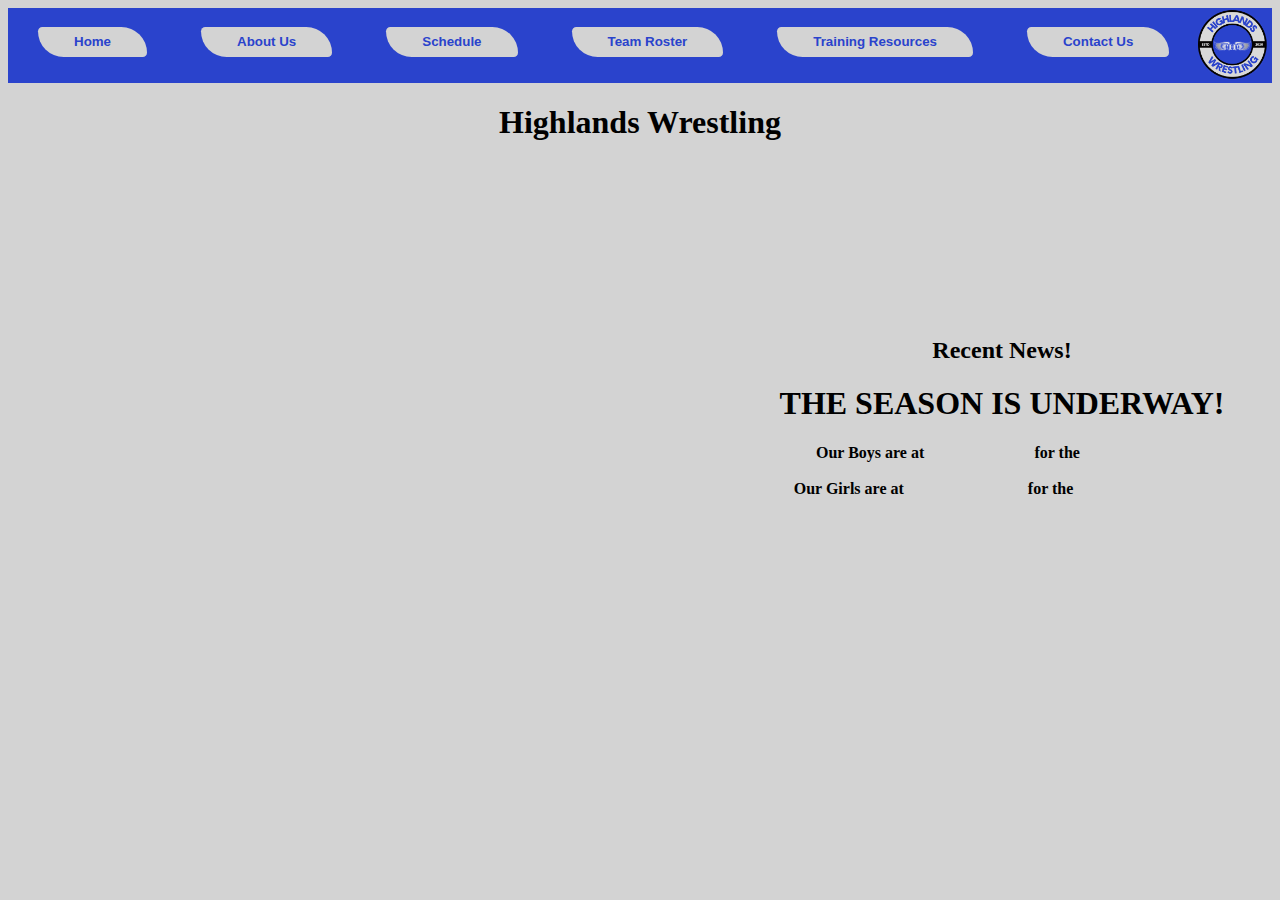
==== index.html @ eabc017b "Add files via upload" ====
<!DOCTYPE html>
<html>
    <head>
    <title>Highlands Wrestling</title>
    <link rel="icon" type="image/x-icon" href="logo.png">
    </head>

    <div class="nav-container">
        <div class="nav-buttons"> 
          <form action="index.html"><div class="nav-button"><button class="nv-btn" type="submit">Home</button></div></form>
          <form action="aboutus.html"><div class="nav-button"><button class="nv-btn" type="submit">About Us</button></div></form>
          <form action="schedule.html"><div class="nav-button"><button class="nv-btn" type="submit">Schedule</button></div></form>
          <form action="teamroster.html"><div class="nav-button"><button class="nv-btn" type="submit">Team Roster</button></div></form>
          <form action="trainingresources.html"><div class="nav-button"><button class="nv-btn" type="submit">Training Resources</button></div></form>
          <form action="contactus.html"><div class="nav-button"><button class="nv-btn" type="submit">Contact Us</button></div></form>
          <div class="nav-button"><img class="nav-logo" src="logo.png" style="width: 100%; height: 100%;"></div>
        </div>
    </div>
        

<link rel="stylesheet" href="stylesheet.css">
   <header>
        <h1 class="center">Highlands Wrestling</h1>
    </header>

   
   

    <main>
        <table class="homepage">
            <tr>
                <th class="one"><iframe class="slideshow" src="https://docs.google.com/presentation/d/e/2PACX-1vQ35wlhnTFLsm0zHa1VoEQXM6kRk75szQvw5pcO_HAhRxvoI7eYNWjoLNwO23TFMDlyZcsGVM0HAuUI/embed?start=true&loop=true&delayms=3000" frameborder="0" width="720" height="500" allowfullscreen="true" mozallowfullscreen="true" webkitallowfullscreen="true"></iframe></th>
                <th class="two"><h2 class="twoheader">Recent News!</h2> <h1 class="twocontent">THE SEASON IS UNDERWAY!</h1> <h4 class="twocontent">Our Boys are at <a href="https://www.google.com/maps/dir/39.0791168,-84.4464128/Walton-Verona+High+School,+30+School+Rd,+Walton,+KY+41094/@38.9688431,-84.7116553,11z/data=!3m1!4b1!4m10!4m9!1m1!4e1!1m5!1m1!1s0x8841ebefc7442da7:0x3697a8974dcf564b!2m2!1d-84.6188075!2d38.8630868!3e0?entry=ttu">Walton Verona</a> for the <a href="https://www.trackwrestling.com/predefinedtournaments/MainFrame.jsp?newSession=false&TIM=1701283494351&pageName=%2Fpredefinedtournaments%2FTournamentHub.jsp&twSessionId=igmkbrxupa" target="_blank">Bearcat Brawl!</a> <br><br> Our Girls are at <a href="https://www.google.com/maps/dir/39.0791168,-84.4496896/madison+central/@38.4151925,-85.1197738,9z/data=!4m9!4m8!1m1!4e1!1m5!1m1!1s0x8842fddfe42a19b5:0x706d11adb92c779c!2m2!1d-84.2902534!2d37.7561233?entry=ttuhttps://www.google.com/maps/dir/39.0791168,-84.4496896/madison+central/@38.4151925,-85.1197738,9z/data=!4m9!4m8!1m1!4e1!1m5!1m1!1s0x8842fddfe42a19b5:0x706d11adb92c779c!2m2!1d-84.2902534!2d37.7561233?entry=ttu" target="_blank">Madison Central</a> for the <a href="https://www.trackwrestling.com/predefinedtournaments/MainFrame.jsp?newSession=false&TIM=1701283239276&pageName=%2Fpredefinedtournaments%2FTournamentHub.jsp&twSessionId=igmkbrxupa" target="_blank">Tomahawk Classic!</a></h4></th>
            <tr>
        </table>
    </main>
---- stylesheet.css ----
body {
        background-color: lightgray;
    }
  
  .nav-container{
    display: flex;
    width: 100%;
    height: 75px;
    top: 0px;
    background-color: #2a43cc;
  }

  .nav-buttons{
    display: inline-flex;
    flex-basis: 100%;
    justify-content: space-between;
  }

  .nv-btn{
    background-color: lightgrey;
    border: transparent;
    border-radius: 5px 30px;
    min-width: 100%;
    min-height: 30px;
    color: #2a43cc;   
    margin-left: 30px;
    margin-right: 30px;
    margin-top: 18.75px;
  }
  
  .nv-log{
    background-color: #2a43cc;
    border: transparent;
    border-radius: 5px 30px;
    float: right;
    margin-right: 25px;
    transform: translateY(-100%)
  }
  
  .nv-btn, .nv-log{
    font-weight: bold;
  }
  
  .nv-btn:hover, .nv-log:hover{
    background-color: whitesmoke;
    box-shadow: 10px 10px 25px black;
  }

  .Roster {
    background-color: #2a43cc;
    color: whitesmoke;
    text-align: center;
    border: 1px solid whitesmoke;
  }

  .Coaches {
    background-color: black;
    color: lightgrey;
    text-align: center;
    border: 1px solid lightgrey;
    width: 16.667%;
  }

  .coachestable {
    width: 100%;
  }

  .join {
    background-color: lightgrey;
    text-align: center;
    font-size: 48px;
    width: 50%;
    height: 173.63px;
    border: transparent;
  }

  .daysoftheweek {
    background-color: #2a43cc;
    color: lightgrey;
    text-align: center;
    border: 1px solid lightgrey;
  }

  .days {
    max-width: 16.667%;
  }

  .center {
    text-align: center;
    align-content: center;
    align-items: center;
    justify-content: center;
  }

  .feedback {
    font-size: xx-large;
    color: #2a43cc;
  }

  .formcontainer{
    padding: 0%;
    margin: 0%;
    border: 0%;
  }

  .floatleft {
    float: left;
  }

  .floatright {
    float: right;
  }

  .container {
    position: relative;
    width: 100%;
    overflow: hidden;
    padding-top: 56.25%;
  }

  .embeddedvideo {
    position: absolute;
    top: 0;
    left: 0;
    bottom: 0;
    right: 0;
    width: 100%;
    height: 100%;
    border: none;
  }

  a:link {
    color: lightgrey;
  }

  a:hover {
    color: #2a43cc;
  }

  a:visited {
    color: #2a43cc;
  }

  a:active {
    color: lightgrey;
  }

  .logo-container {
    display: flex;
    justify-content: space-evenly;
    position: absolute;
    bottom: -200px;
  }

  .logo {
    display: inline-flex;
    width: 25%;
    height: auto;
    margin-top: 0%;
    margin-bottom: 0%;
    padding-top: 0%;
    padding-bottom: 0%;
    margin-left: auto;
    margin-right: auto;
  }

  .centerandalign{
      text-align: center;
      justify-content: center;
      position: absolute;
      bottom: 100px;
  }

  .teampic {
    display: block;
    margin-left: auto;
    margin-right: auto;
  }

  .homepage {
    width: 100%;
    columns: 2;
  }

  .one {
    width: 50%;
  }

  .two {
    width: 50%;
  }

  .twoheader {
    flex-direction: column;
  }

  .twocontent {
    flex-direction: column-reverse;
  }
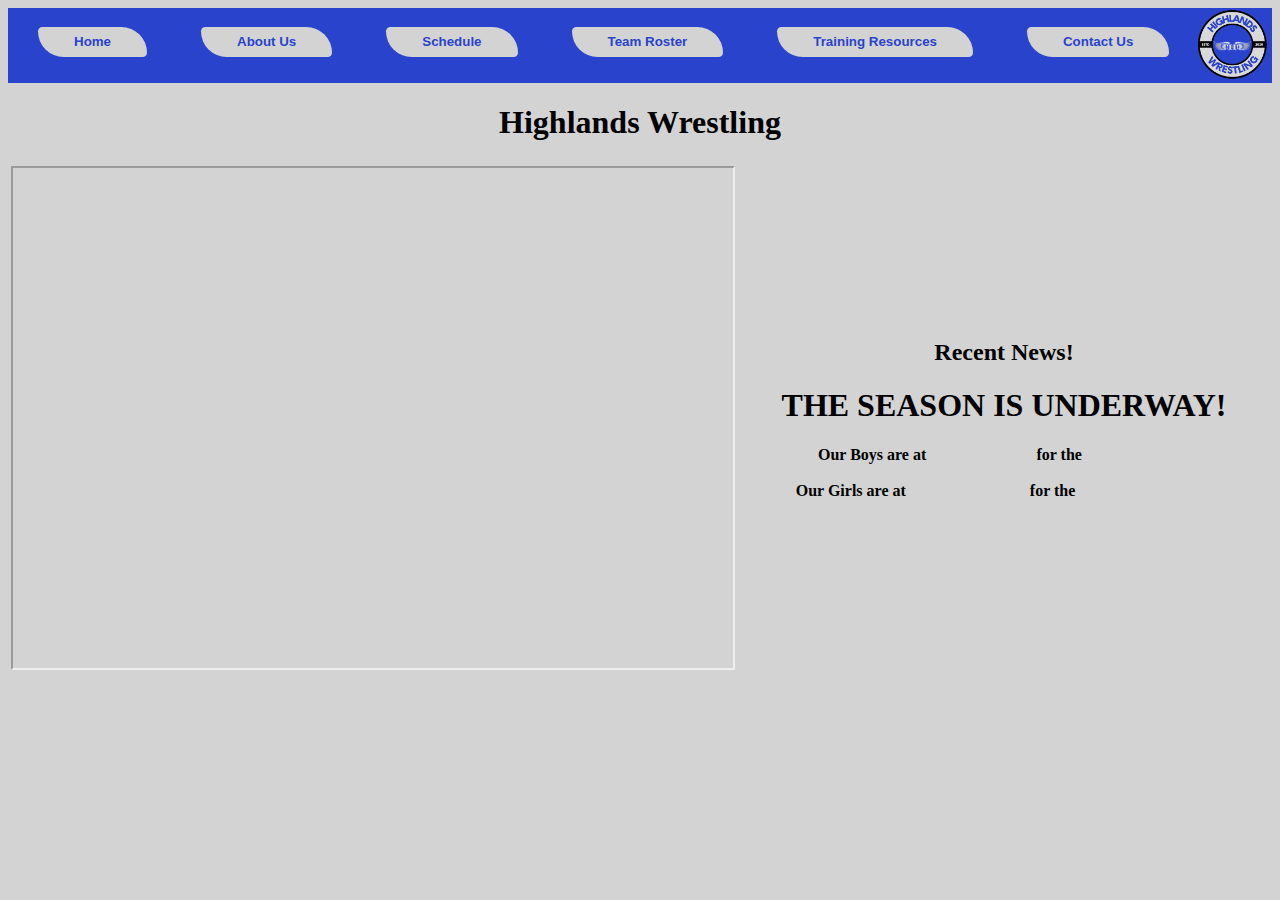
==== commit 2b7748e6: "index.html" ====
--- a/index.html
+++ b/index.html
@@ -1,8 +1,11 @@
 <!DOCTYPE html>
-<html>
-    <head>
+     <head>
     <title>Highlands Wrestling</title>
     <link rel="icon" type="image/x-icon" href="logo.png">
+    <meta charset="UTF-8">
+      <meta name="description" content="Highlands Wrestling">
+      <meta name="keywords" content="HTML, CSS, JavaScript">
+      <meta name="author" content="Jack Heilman">
     </head>
 
     <div class="nav-container">
@@ -13,7 +16,7 @@
           <form action="teamroster.html"><div class="nav-button"><button class="nv-btn" type="submit">Team Roster</button></div></form>
           <form action="trainingresources.html"><div class="nav-button"><button class="nv-btn" type="submit">Training Resources</button></div></form>
           <form action="contactus.html"><div class="nav-button"><button class="nv-btn" type="submit">Contact Us</button></div></form>
-          <div class="nav-button"><img class="nav-logo" src="logo.png" style="width: 100%; height: 100%;"></div>
+          <div class="nav-button"><img class="nav-logo" alt="highlands logo" src="logo.png" style="width: 100%; height: 100%;"></div>
         </div>
     </div>
         
@@ -29,8 +32,8 @@
     <main>
         <table class="homepage">
             <tr>
-                <th class="one"><iframe class="slideshow" src="https://docs.google.com/presentation/d/e/2PACX-1vQ35wlhnTFLsm0zHa1VoEQXM6kRk75szQvw5pcO_HAhRxvoI7eYNWjoLNwO23TFMDlyZcsGVM0HAuUI/embed?start=true&loop=true&delayms=3000" frameborder="0" width="720" height="500" allowfullscreen="true" mozallowfullscreen="true" webkitallowfullscreen="true"></iframe></th>
+                <th class="one"><iframe class="slideshow" src="https://docs.google.com/presentation/d/e/2PACX-1vQ35wlhnTFLsm0zHa1VoEQXM6kRk75szQvw5pcO_HAhRxvoI7eYNWjoLNwO23TFMDlyZcsGVM0HAuUI/embed?start=true&loop=true&delayms=3000" width="720" height="500" allowfullscreen></iframe></th>
                 <th class="two"><h2 class="twoheader">Recent News!</h2> <h1 class="twocontent">THE SEASON IS UNDERWAY!</h1> <h4 class="twocontent">Our Boys are at <a href="https://www.google.com/maps/dir/39.0791168,-84.4464128/Walton-Verona+High+School,+30+School+Rd,+Walton,+KY+41094/@38.9688431,-84.7116553,11z/data=!3m1!4b1!4m10!4m9!1m1!4e1!1m5!1m1!1s0x8841ebefc7442da7:0x3697a8974dcf564b!2m2!1d-84.6188075!2d38.8630868!3e0?entry=ttu">Walton Verona</a> for the <a href="https://www.trackwrestling.com/predefinedtournaments/MainFrame.jsp?newSession=false&TIM=1701283494351&pageName=%2Fpredefinedtournaments%2FTournamentHub.jsp&twSessionId=igmkbrxupa" target="_blank">Bearcat Brawl!</a> <br><br> Our Girls are at <a href="https://www.google.com/maps/dir/39.0791168,-84.4496896/madison+central/@38.4151925,-85.1197738,9z/data=!4m9!4m8!1m1!4e1!1m5!1m1!1s0x8842fddfe42a19b5:0x706d11adb92c779c!2m2!1d-84.2902534!2d37.7561233?entry=ttuhttps://www.google.com/maps/dir/39.0791168,-84.4496896/madison+central/@38.4151925,-85.1197738,9z/data=!4m9!4m8!1m1!4e1!1m5!1m1!1s0x8842fddfe42a19b5:0x706d11adb92c779c!2m2!1d-84.2902534!2d37.7561233?entry=ttu" target="_blank">Madison Central</a> for the <a href="https://www.trackwrestling.com/predefinedtournaments/MainFrame.jsp?newSession=false&TIM=1701283239276&pageName=%2Fpredefinedtournaments%2FTournamentHub.jsp&twSessionId=igmkbrxupa" target="_blank">Tomahawk Classic!</a></h4></th>
-            <tr>
+            </tr>
         </table>
-    </main>+    </main>
